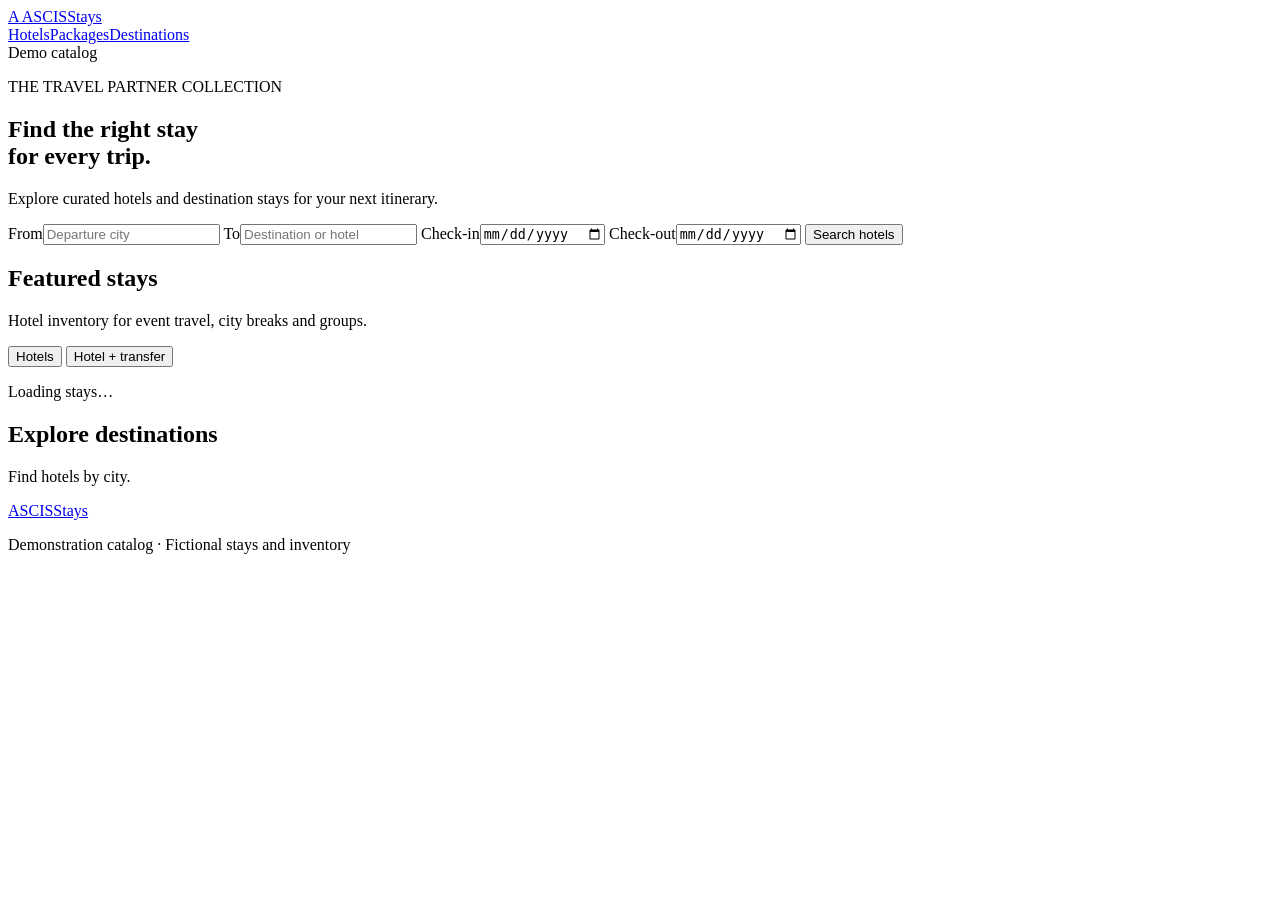
==== website/index.html @ b9e0aefd "Prepare ASCIS demo for GitHub, Render and Vercel" ====
<!doctype html>
<html lang="en">
<head>
  <meta charset="utf-8">
  <meta name="viewport" content="width=device-width, initial-scale=1">
  <meta name="description" content="Browse the ASCIS demo collection of hotels and destinations.">
  <title>ASCIS Stays | Hotels &amp; destinations</title>
  <link rel="stylesheet" href="/assets/store.css">
  <script type="module" src="/assets/store.js"></script>
</head>
<body>
  <header class="site-header">
    <div class="shell header-row">
      <a class="brand" href="/" aria-label="ASCIS Stays home"><span class="brand-symbol" aria-hidden="true">A</span> ASCIS<span class="brand-light">Stays</span></a>
      <nav aria-label="Catalog navigation"><a href="#stays" data-offer="hotel">Hotels</a><a href="#stays" data-offer="package">Packages</a><a href="#destinations">Destinations</a></nav>
      <span class="demo-label"><i></i> Demo catalog</span>
    </div>
  </header>
  <main>
    <section class="hero shell" aria-labelledby="title">
      <div class="hero-content">
        <p class="eyebrow"><span></span> THE TRAVEL PARTNER COLLECTION</p>
        <h1 id="title">Find the right stay<br>for every trip.</h1>
        <p class="hero-copy">Explore curated hotels and destination stays for your next itinerary.</p>
      </div>
    </section>
    <div class="shell search-shell">
      <form class="search" id="search">
        <label class="origin-field">From<input id="origin" type="text" placeholder="Departure city" maxlength="100"></label>
        <label class="destination-field">To<input id="query" type="search" placeholder="Destination or hotel"></label>
        <label>Check-in<input id="check-in" type="date"></label>
        <label>Check-out<input id="check-out" type="date"></label>
        <button class="button orange" type="submit">Search hotels</button>
      </form>
      <p id="search-error" role="alert"></p>
    </div>
    <section class="shell" id="spotlight" aria-label="Featured event stays" hidden>
      <div id="spotlight-slide"></div>
    </section>
    <section class="shell collection" id="stays" aria-labelledby="stays-title">
      <div class="section-head"><div><h2 id="stays-title">Featured stays</h2><p id="offer-description">Hotel inventory for event travel, city breaks and groups.</p></div><span class="result-count" id="result-count" aria-live="polite"></span></div>
      <div class="offer-tabs" role="group" aria-label="Offer type">
        <button type="button" data-offer="hotel" aria-pressed="true">Hotels</button>
        <button type="button" data-offer="package" aria-pressed="false">Hotel + transfer</button>
      </div>
      <div id="hotel-grid" class="grid" aria-live="polite"><p>Loading stays…</p></div>
    </section>
    <section class="destination-section" id="destinations" aria-labelledby="dest-title">
      <div class="shell">
        <div class="section-head"><div><h2 id="dest-title">Explore destinations</h2><p>Find hotels by city.</p></div></div>
        <div id="destination-grid" class="grid"></div>
      </div>
    </section>
  </main>
  <footer class="shell"><a class="brand" href="/">ASCIS<span class="brand-light">Stays</span></a><p>Demonstration catalog · Fictional stays and inventory</p></footer>
  <dialog id="hotel-dialog" aria-labelledby="detail-title">
    <div id="hotel-detail"></div>
    <form method="dialog" class="back-form"><button type="submit" class="button outline">Close</button></form>
  </dialog>
</body>
</html>
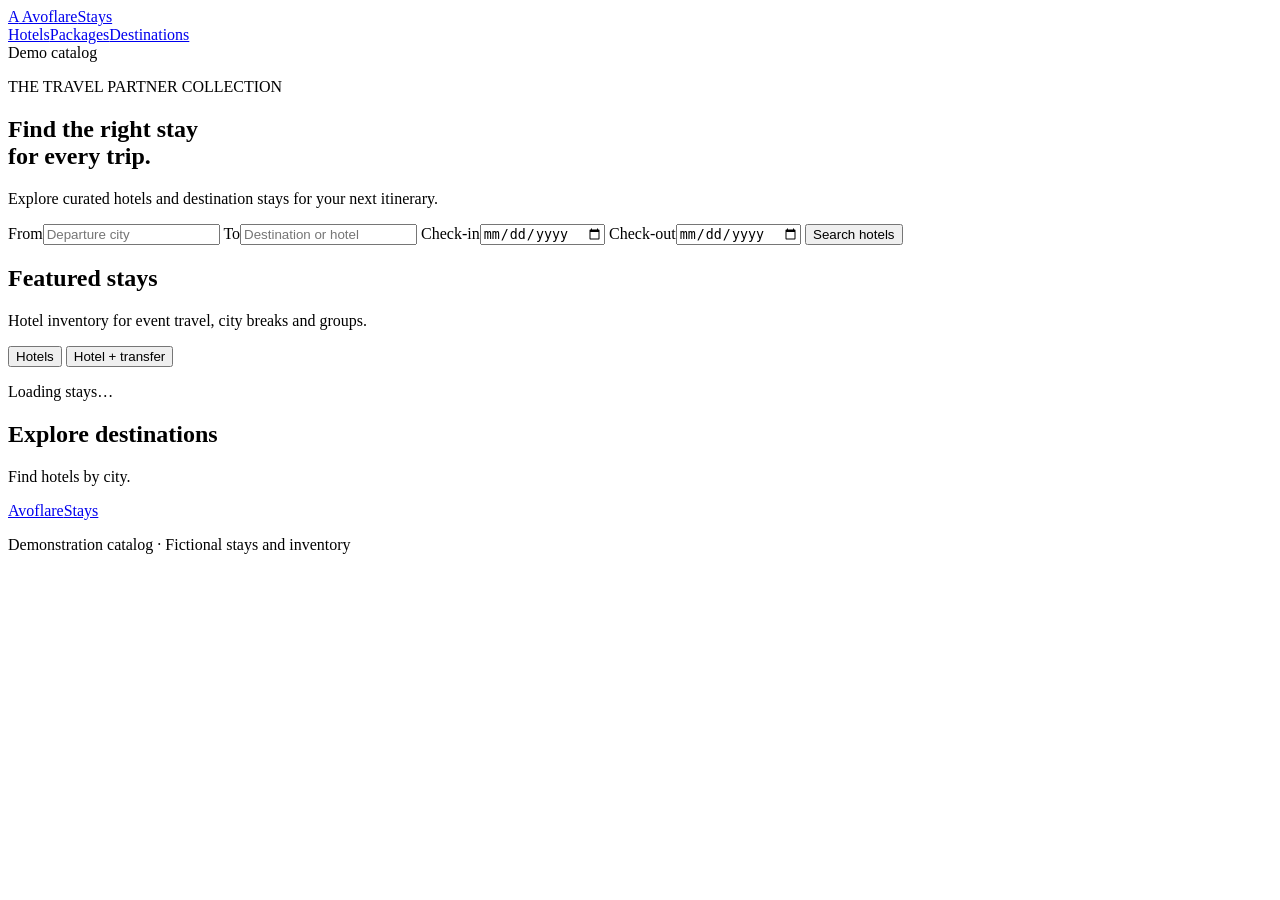
==== commit 0a665273: "Verify booking and decision flows and prepare demo deployment" ====
--- a/website/index.html
+++ b/website/index.html
@@ -4,14 +4,14 @@
   <meta charset="utf-8">
   <meta name="viewport" content="width=device-width, initial-scale=1">
   <meta name="description" content="Browse the ASCIS demo collection of hotels and destinations.">
-  <title>ASCIS Stays | Hotels &amp; destinations</title>
+  <title>Avoflare Stays | Hotels &amp; destinations</title>
   <link rel="stylesheet" href="/assets/store.css">
   <script type="module" src="/assets/store.js"></script>
 </head>
 <body>
   <header class="site-header">
     <div class="shell header-row">
-      <a class="brand" href="/" aria-label="ASCIS Stays home"><span class="brand-symbol" aria-hidden="true">A</span> ASCIS<span class="brand-light">Stays</span></a>
+      <a class="brand" href="/" aria-label="Avoflare Stays home"><span class="brand-symbol" aria-hidden="true">A</span> Avoflare<span class="brand-light">Stays</span></a>
       <nav aria-label="Catalog navigation"><a href="#stays" data-offer="hotel">Hotels</a><a href="#stays" data-offer="package">Packages</a><a href="#destinations">Destinations</a></nav>
       <span class="demo-label"><i></i> Demo catalog</span>
     </div>
@@ -33,6 +33,7 @@
         <button class="button orange" type="submit">Search hotels</button>
       </form>
       <p id="search-error" role="alert"></p>
+      <div id="booking-recovery" class="booking-recovery" hidden></div>
     </div>
     <section class="shell" id="spotlight" aria-label="Featured event stays" hidden>
       <div id="spotlight-slide"></div>
@@ -52,7 +53,7 @@
       </div>
     </section>
   </main>
-  <footer class="shell"><a class="brand" href="/">ASCIS<span class="brand-light">Stays</span></a><p>Demonstration catalog · Fictional stays and inventory</p></footer>
+  <footer class="shell"><a class="brand" href="/" aria-label="Avoflare Stays home">Avoflare<span class="brand-light">Stays</span></a><p>Demonstration catalog · Fictional stays and inventory</p></footer>
   <dialog id="hotel-dialog" aria-labelledby="detail-title">
     <div id="hotel-detail"></div>
     <form method="dialog" class="back-form"><button type="submit" class="button outline">Close</button></form>
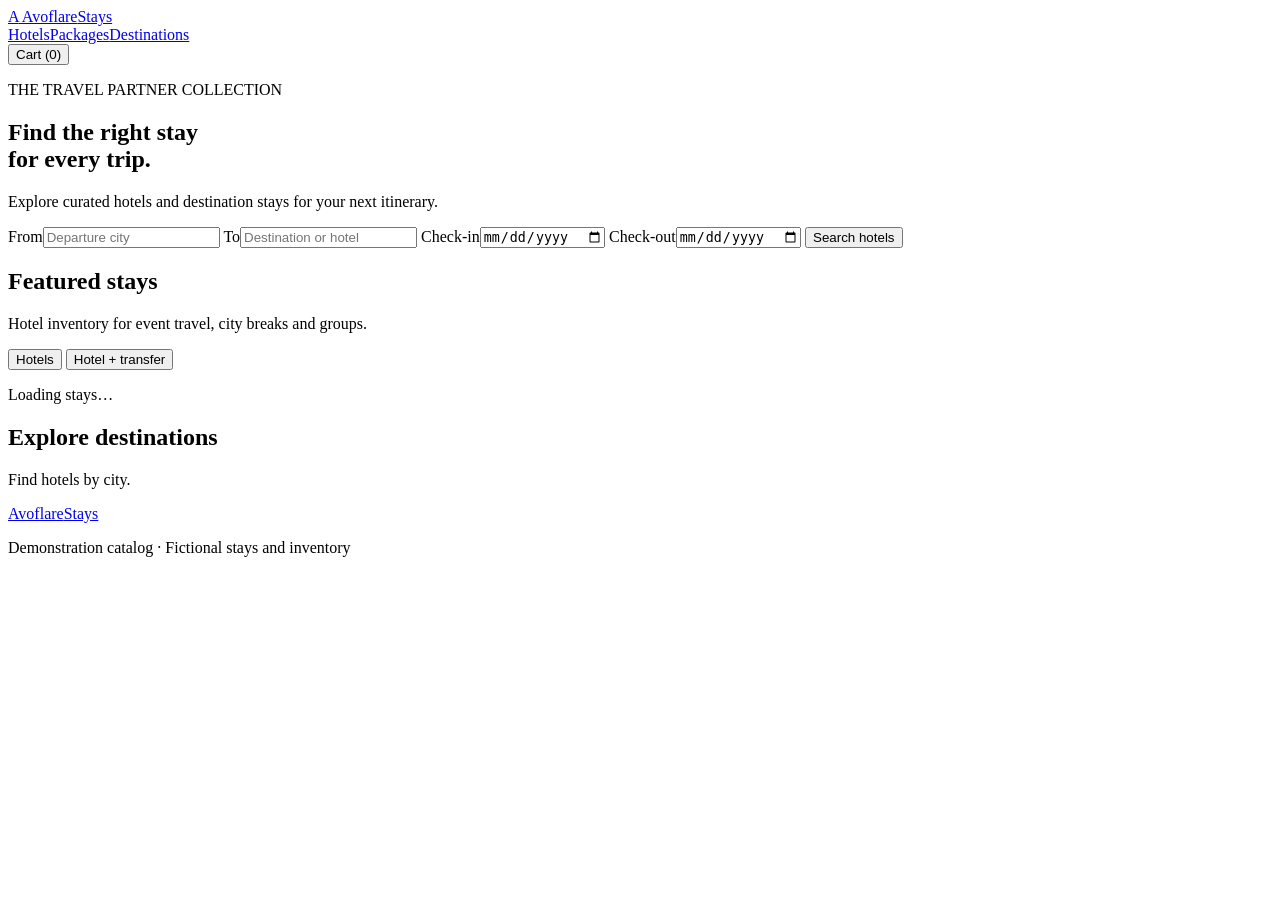
==== commit d4d01b27: "Support agency group bookings with a shared cart" ====
--- a/website/index.html
+++ b/website/index.html
@@ -13,7 +13,7 @@
     <div class="shell header-row">
       <a class="brand" href="/" aria-label="Avoflare Stays home"><span class="brand-symbol" aria-hidden="true">A</span> Avoflare<span class="brand-light">Stays</span></a>
       <nav aria-label="Catalog navigation"><a href="#stays" data-offer="hotel">Hotels</a><a href="#stays" data-offer="package">Packages</a><a href="#destinations">Destinations</a></nav>
-      <span class="demo-label"><i></i> Demo catalog</span>
+      <button type="button" class="button outline cart-launch" id="open-cart">Cart (0)</button>
     </div>
   </header>
   <main>
@@ -58,5 +58,15 @@
     <div id="hotel-detail"></div>
     <form method="dialog" class="back-form"><button type="submit" class="button outline">Close</button></form>
   </dialog>
+  <dialog id="cart-dialog" aria-labelledby="cart-title">
+    <div class="dialog-body">
+      <h2 id="cart-title">Booking cart</h2>
+      <div id="cart-items"></div>
+      <p id="cart-total"></p>
+      <p id="cart-message" role="status"></p>
+      <button type="button" id="cart-checkout" class="button emerald">Confirm demo bookings</button>
+    </div>
+    <form method="dialog" class="back-form"><button type="submit" class="button outline">Close</button></form>
+  </dialog>
 </body>
 </html>
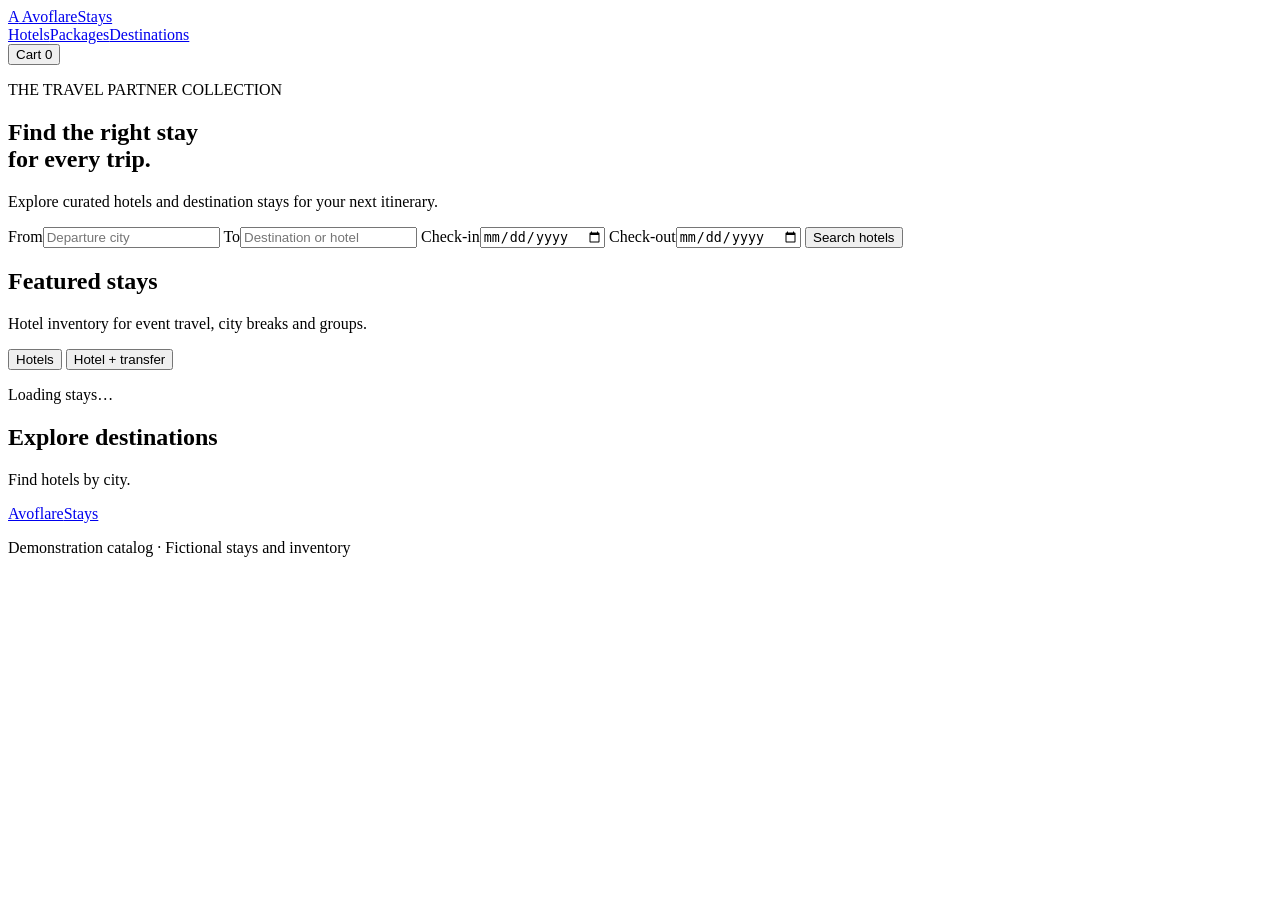
==== commit ed49d3fa: "Show cart item count and simplify room availability [skip render]" ====
--- a/website/index.html
+++ b/website/index.html
@@ -13,7 +13,7 @@
     <div class="shell header-row">
       <a class="brand" href="/" aria-label="Avoflare Stays home"><span class="brand-symbol" aria-hidden="true">A</span> Avoflare<span class="brand-light">Stays</span></a>
       <nav aria-label="Catalog navigation"><a href="#stays" data-offer="hotel">Hotels</a><a href="#stays" data-offer="package">Packages</a><a href="#destinations">Destinations</a></nav>
-      <button type="button" class="button outline cart-launch" id="open-cart">Cart (0)</button>
+      <button type="button" class="button outline cart-launch" id="open-cart">Cart <span class="cart-count" id="cart-count">0</span></button>
     </div>
   </header>
   <main>
